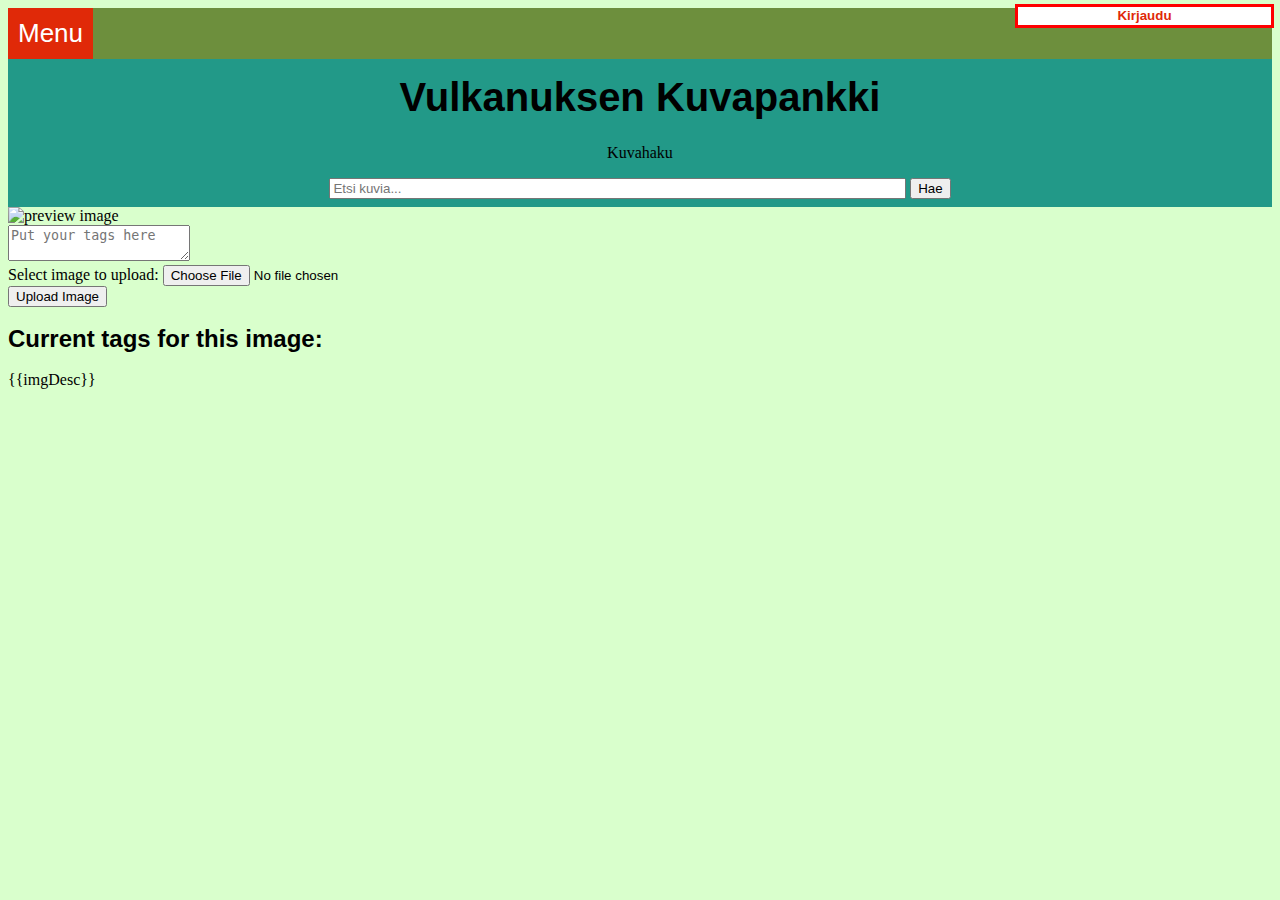
==== admin-panel.html @ c84d1ee4 "Merge branch 'ilarin' into ilarin" ====
<!DOCTYPE HTML>
<html lang="fi">
<head>

<meta charset="utf-8">
<title>Vulkanuksen Kuvapankki</title>

<meta name="description" content="">
<meta name="author" content="SitePoint">

<link rel="stylesheet" type="text/css" href="css/reset.css">
<link rel="stylesheet" type="text/css" href="css/tyylit.css">
<link rel="stylesheet" type="text/css" href="css/isonaytto.css">



<script src="https://ajax.googleapis.com/ajax/libs/jquery/3.2.1/jquery.min.js"></script>
<script src="https://ajax.googleapis.com/ajax/libs/angularjs/1.5.7/angular.min.js"></script>
<script src="js/search-engine.js"></script>
<script src="js/admin-login.js"></script>
<script src="js/adminpage.js"></script>
<script src="js/menubutton.js"></script>

<!--[if lt IE 9]>
	<script src="https://cdnjs.cloudflare.com/ajax/libs/html5shiv/3.7.3/html5shiv.js"></script>
<![endif]-->

</head>
<body ng-app="mainApp">
<header role="banner">
<div id="fullpage">
<div class="dropdown">
<button onclick="menuFunction()" class="dropbtn">Menu</button>
  <div id="menuDropdown" class="dropdown-content">
    <a href="index.html">Etusivu</a>
    <a href="yhteystiedot.html">Yhteystiedot</a>
    <a href="admin-panel.html">Admin</a>
  </div>
</div>
<input type="button" id="loginButton" value="Kirjaudu" />
	</header>

	<div class="main-search">
		<h1 id="main-header">Vulkanuksen Kuvapankki</h1>
		<p>Kuvahaku</p>

		<form id="basic-search-form">
		  <input type="text" name="search" id="basic-search" placeholder="Etsi kuvia..." value="">
		  <input type="button" id="search-button" value="Hae">
		</form>
	</div>

<div id="login-window" hidden>
				
				<div id="adminButton" class="drodpown-content-admin">
				<form id="login">
				
				
					
					<input class="loginText" type="text" name="username" placeholder="Tunnus"/><br>
					<input class="loginText" type="password" name="password" placeholder="Salasana"/><br>
					<input class="loginText" type="submit" value="Kirjaudu" />
					
				
				</form>
				
				</button>
				
				
				</div>
				</div>
				

<div id="previewcontrol" ng-controller="ImgHandler">
		<img id="preimage" src="" alt="preview image" /><br>

	<form action="upload.php" method="post" enctype="multipart/form-data">
			<textarea ng-model="imgDesc" type="text-field" name="fileDescription" id="fileDescription"
			placeholder="Put your tags here"></textarea><br>
	    Select image to upload:
	    <input type="file" name="fileToUpload" id="fileToUpload" /><br>
	    <input type="submit" value="Upload Image" name="submit" />
	</form>
<br>
<h2>Current tags for this image:</h2><br>
{{imgDesc}}

</div>

</body>
</html>
---- css/tyylit.css ----
/* Tällä keskitetään koko sivun sisältö */
#fullpage { max-width: 63em; margin: auto;}

body {
  background-color: #d9ffcc;
}

li {
	display: inline;
	text-align: right;
 }

.navigation {
  /* Tärkeät tyylit; määrittää paikoituksen ja koon */
  width: 100%;
  height: 100%;
  position: fixed;
  top: 37;
  right: 0;
  bottom: 0;
  left: 0;
  z-index: 0;
}

.mobnavi {
 display: block;
}

.mobnav-item a, button{
 display: inline-block;
 padding: 0.4em;
 background: black;
 color: White;
 font-size: 1em;
 text-decoration: none;
 transition: color 0.2s, background 0.5s;
}

.bignavi {
  display: none;
}

h1, h2, h3, h4, ul, li {
	font-weight: bold;
	margin: 0px 0;
	font-family: 'Montserrat', sans-serif;
}
/*headeriin kuuluu navigointi ja login-button*/
header {
  padding: 0;
	width: 100%;
	text-align: left;
	z-index: 5;
	background-color: #6d8f3d;
}

/*pääotsikko, "Vulkanuksen kuvapankki"*/
#main-header {font-size: 20px; padding:0.2em;}

#basic-search {width: 70%;}

.main-search {
	/*Hakulomakkeen div, muotoilua varten*/
  width: 100%;
  height: 100%;
  background: #298;
  text-align: center;
  padding: 0.5em 0em;

}

/*kuvien listaus ja asettelu*/
#image-view {
  display: inline-block;
  text-align: center;
  margin: 1em;
}
#image-view img {
    max-width: 50%;
    padding: 3px;
}

/*login napin muotoilu ja asettelu*/


.contact-info {
  background: #d9ffcc;
  text-align: center;
  padding: 1em;
  font-weight: bold;
	font-family: 'Montserrat', sans-serif;
}

#hlö {
	position: center;
	padding: 0.8em;
}

/*Login-ikkunan muotoilu ja asettelu. Oletuksena piilotettu,
  mutta näkyvillä kehitystä varten*/
#login-window {
  width: 250px;
  max-width: 250px;
  position: absolute;
  top: 32px;
  right: 6px;
  color: #e02908;
  background-color: white;
  padding: 0.1em;
  border-style: solid;
  border-width: medium;
  border-color: red;
  z-index: 999; /* Päälimmäiseks */
}
/*Menun tyylit alkaa tästä*/
.dropbtn {
    background-color: #e02908;
    color: white;
    padding: 10px;
    font-size: 26px;
    border: none;
    cursor: pointer;
}

.dropbtn:hover, .dropbtn:focus {
    background-color: #bc2307;
}

.dropdown {
    position: relative;
    display: inline-block;
}

.dropdown-content {
    font-family: Arial, Helvetica, sans-serif;
	font-weight: bold;
	display: none;
    position: absolute;
    background-color: white;
    min-width: 160px;
    overflow: auto;
    box-shadow: 0px 8px 16px 0px rgba(0,0,0,0.2);
    z-index: 1;
}

.dropdown-content a {
    color: #e02908;
    padding: 12px 16px;
    text-decoration: none;
    display: block;
}

.dropdown a:hover {background-color: #e02908; color:white; font-family: Arial, Helvetica, sans-serif; font-weight: bold;}

.show {display:block;}
#loginButton{
  font-family: Arial, Helvetica, sans-serif;
  font-weight: bold;
  position: absolute;
  width: 259px;
  max-width: 259px;
  top: 4px;
  right: 6px;
  color: #e02908;
  background-color: white;
  padding: 0.1em;
  border-style: solid;
  border-width: medium;
  border-color: red;
  z-index: 999; /* Päälimmäiseks */
}
---- css/isonaytto.css ----
@media screen and (min-width: 704px) {

#fullpage { max-width: 100%; margin: auto;}

li {
	display: inline;
	text-align: right;
 }

/*Etusivun otsikko*/
#main-header {font-size: 40px;}

/*Hakupalkki*/
#basic-search {width: 45%;}

.mobnavi {
	display:none;
}

 .bignavi {
	display: block;
 }

 .bignav-item {
	width: 100px;
 }

 .bignav-item a, button{
	display: inline-block;
	padding: 0.7em;
	background: black;
	color: White;
	font-size: 1.12em;
	text-decoration: none;
	transition: color 0.2s, background 0.5s;
 }
/*kuvien pikkukuvat*/
#image-view img {
     max-width: 20%;
 }

}
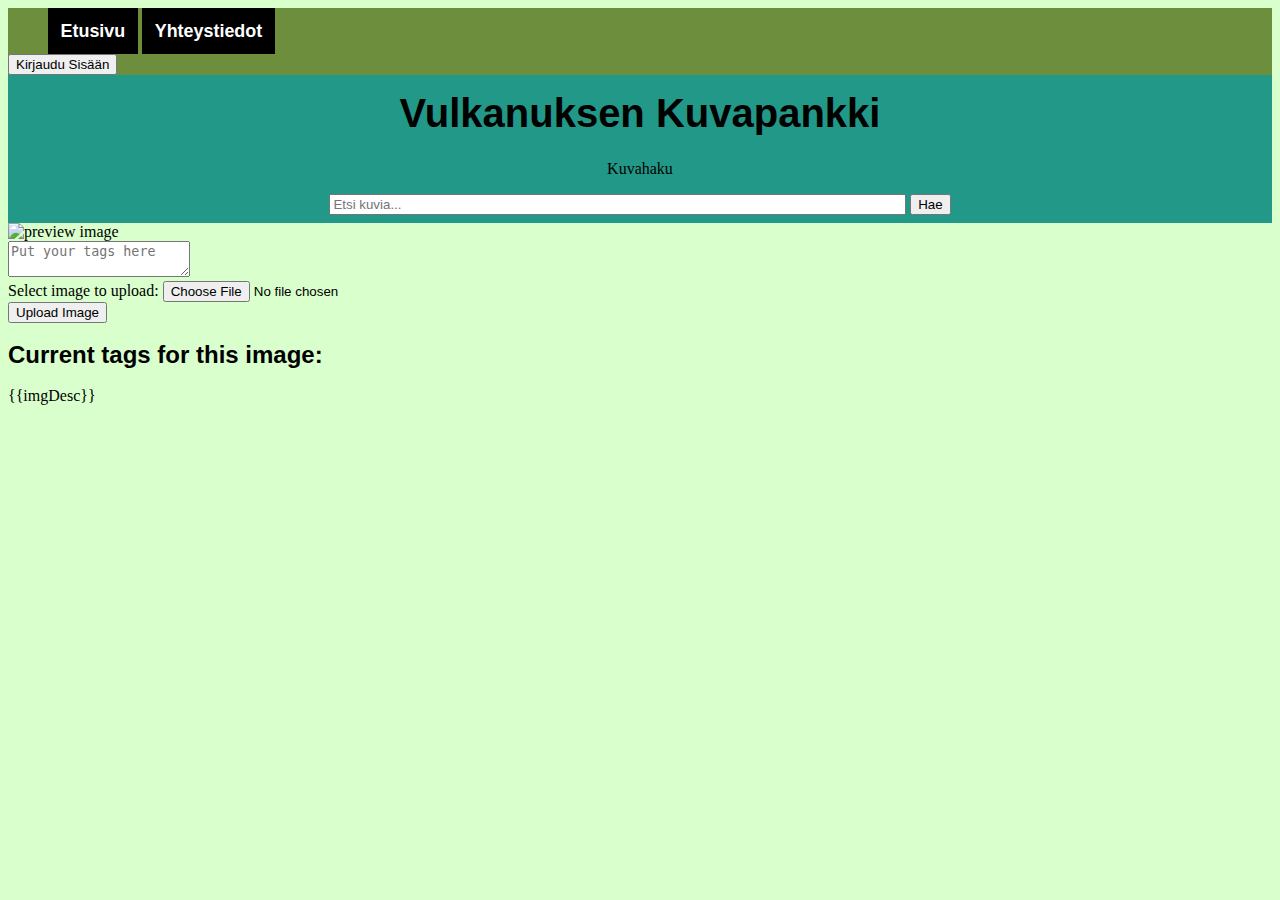
==== commit 9db931b8: "Merge branch 'teem' into master" ====
--- a/admin-panel.html
+++ b/admin-panel.html
@@ -1,91 +1,72 @@
-<!DOCTYPE HTML>
-<html lang="fi">
-<head>
-
-<meta charset="utf-8">
-<title>Vulkanuksen Kuvapankki</title>
-
-<meta name="description" content="">
-<meta name="author" content="SitePoint">
-
-<link rel="stylesheet" type="text/css" href="css/reset.css">
-<link rel="stylesheet" type="text/css" href="css/tyylit.css">
-<link rel="stylesheet" type="text/css" href="css/isonaytto.css">
-
-
-
-<script src="https://ajax.googleapis.com/ajax/libs/jquery/3.2.1/jquery.min.js"></script>
-<script src="https://ajax.googleapis.com/ajax/libs/angularjs/1.5.7/angular.min.js"></script>
-<script src="js/search-engine.js"></script>
-<script src="js/admin-login.js"></script>
-<script src="js/adminpage.js"></script>
-<script src="js/menubutton.js"></script>
-
-<!--[if lt IE 9]>
-	<script src="https://cdnjs.cloudflare.com/ajax/libs/html5shiv/3.7.3/html5shiv.js"></script>
-<![endif]-->
-
-</head>
-<body ng-app="mainApp">
-<header role="banner">
-<div id="fullpage">
-<div class="dropdown">
-<button onclick="menuFunction()" class="dropbtn">Menu</button>
-  <div id="menuDropdown" class="dropdown-content">
-    <a href="index.html">Etusivu</a>
-    <a href="yhteystiedot.html">Yhteystiedot</a>
-    <a href="admin-panel.html">Admin</a>
-  </div>
-</div>
-<input type="button" id="loginButton" value="Kirjaudu" />
-	</header>
-
-	<div class="main-search">
-		<h1 id="main-header">Vulkanuksen Kuvapankki</h1>
-		<p>Kuvahaku</p>
-
-		<form id="basic-search-form">
-		  <input type="text" name="search" id="basic-search" placeholder="Etsi kuvia..." value="">
-		  <input type="button" id="search-button" value="Hae">
-		</form>
-	</div>
-
-<div id="login-window" hidden>
-				
-				<div id="adminButton" class="drodpown-content-admin">
-				<form id="login">
-				
-				
-					
-					<input class="loginText" type="text" name="username" placeholder="Tunnus"/><br>
-					<input class="loginText" type="password" name="password" placeholder="Salasana"/><br>
-					<input class="loginText" type="submit" value="Kirjaudu" />
-					
-				
-				</form>
-				
-				</button>
-				
-				
-				</div>
-				</div>
-				
-
-<div id="previewcontrol" ng-controller="ImgHandler">
-		<img id="preimage" src="" alt="preview image" /><br>
-
-	<form action="upload.php" method="post" enctype="multipart/form-data">
-			<textarea ng-model="imgDesc" type="text-field" name="fileDescription" id="fileDescription"
-			placeholder="Put your tags here"></textarea><br>
-	    Select image to upload:
-	    <input type="file" name="fileToUpload" id="fileToUpload" /><br>
-	    <input type="submit" value="Upload Image" name="submit" />
-	</form>
-<br>
-<h2>Current tags for this image:</h2><br>
-{{imgDesc}}
-
-</div>
-
-</body>
-</html>
+
+<!DOCTYPE HTML>
+<html lang="fi">
+<head>
+
+<meta charset="utf-8">
+<title>Vulkanuksen Kuvapankki</title>
+
+<meta name="description" content="">
+<meta name="author" content="SitePoint">
+
+<link rel="stylesheet" type="text/css" href="css/reset.css">
+<link rel="stylesheet" type="text/css" href="css/tyylit.css">
+<link rel="stylesheet" type="text/css" href="css/isonaytto.css">
+
+<script src="https://ajax.googleapis.com/ajax/libs/jquery/3.2.1/jquery.min.js"></script>
+<script src="https://ajax.googleapis.com/ajax/libs/angularjs/1.5.7/angular.min.js"></script>
+<script src="js/search-engine.js"></script>
+<script src="js/admin-login.js"></script>
+<script src="js/adminpage.js"></script>
+
+<!--[if lt IE 9]>
+	<script src="https://cdnjs.cloudflare.com/ajax/libs/html5shiv/3.7.3/html5shiv.js"></script>
+<![endif]-->
+
+</head>
+<body ng-app="adminApp">
+
+<div id="fullpage">
+
+	<header role="banner">
+		<nav role="navigation">
+			<ul class="bignavi">
+			<li class="bignav-item"><a href="index.html">Etusivu</a></li>
+			<li class="bignav-item"><a href="yhteystiedot.html">Yhteystiedot</a></li>
+			</ul>
+			<ul class="mobnavi">
+			<li class="mobnav-item"><a href="index.html">Etusivu</a></li>
+			<li class="mobnav-item"><a href="yhteystiedot.html">Yhteystiedot</a></li>
+			</ul>
+		</nav>
+		<input type="button" id="login-button" value="Kirjaudu Sisään" />
+	</header>
+
+	<div class="main-search">
+		<h1 id="main-header">Vulkanuksen Kuvapankki</h1>
+		<p>Kuvahaku</p>
+
+		<form id="basic-search-form">
+		  <input type="text" name="search" id="basic-search" placeholder="Etsi kuvia..." value="">
+		  <input type="button" id="search-button" value="Hae">
+		</form>
+	</div>
+
+<div id="previewcontrol" ng-controller="ImgHandler">
+		<img id="preimage" src="" alt="preview image" /><br>
+
+	<form action="upload.php" method="post" enctype="multipart/form-data">
+			<textarea ng-model="imgDesc" type="text-field" name="fileDescription" id="fileDescription"
+			placeholder="Put your tags here"></textarea><br>
+	    Select image to upload:
+	    <input type="file" name="fileToUpload" id="fileToUpload" /><br>
+	    <input type="submit" value="Upload Image" name="submit" />
+	</form>
+<br>
+<h2>Current tags for this image:</h2><br>
+{{imgDesc}}
+
+</div>
+
+</body>
+</html>
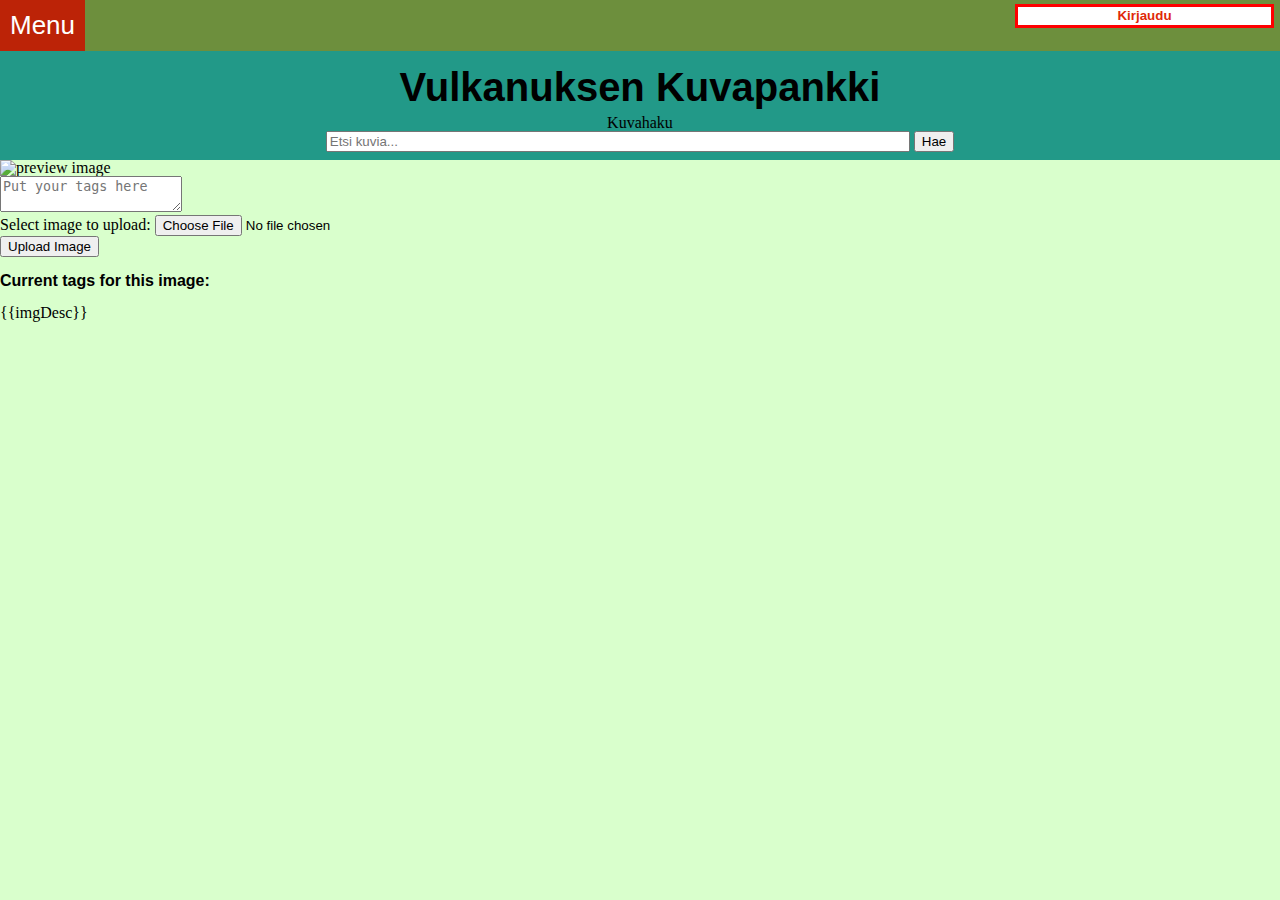
==== commit 895cd2c7: "Merge branch 'master' into arttusela" ====
--- a/admin-panel.html
+++ b/admin-panel.html
@@ -13,34 +13,33 @@
 <link rel="stylesheet" type="text/css" href="css/tyylit.css">
 <link rel="stylesheet" type="text/css" href="css/isonaytto.css">
 
+
+
 <script src="https://ajax.googleapis.com/ajax/libs/jquery/3.2.1/jquery.min.js"></script>
 <script src="https://ajax.googleapis.com/ajax/libs/angularjs/1.5.7/angular.min.js"></script>
 <script src="js/search-engine.js"></script>
 <script src="js/admin-login.js"></script>
 <script src="js/adminpage.js"></script>
+<script src="js/menubutton.js"></script>
 
 <!--[if lt IE 9]>
 	<script src="https://cdnjs.cloudflare.com/ajax/libs/html5shiv/3.7.3/html5shiv.js"></script>
 <![endif]-->
 
 </head>
-<body ng-app="adminApp">
-
+<body ng-app="mainApp">
+<header role="banner">
 <div id="fullpage">
-
-	<header role="banner">
-		<nav role="navigation">
-			<ul class="bignavi">
-			<li class="bignav-item"><a href="index.html">Etusivu</a></li>
-			<li class="bignav-item"><a href="yhteystiedot.html">Yhteystiedot</a></li>
-			</ul>
-			<ul class="mobnavi">
-			<li class="mobnav-item"><a href="index.html">Etusivu</a></li>
-			<li class="mobnav-item"><a href="yhteystiedot.html">Yhteystiedot</a></li>
-			</ul>
-		</nav>
-		<input type="button" id="login-button" value="Kirjaudu Sisään" />
-	</header>
+<div class="dropdown">
+<button onclick="menuFunction()" class="dropbtn">Menu</button>
+  <div id="menuDropdown" class="dropdown-content">
+    <a href="index.html">Etusivu</a>
+    <a href="yhteystiedot.html">Yhteystiedot</a>
+    <a href="admin-panel.html">Admin</a>
+  </div>
+</div>
+<input type="button" id="loginButton" value="Kirjaudu" />
+</header>
 
 	<div class="main-search">
 		<h1 id="main-header">Vulkanuksen Kuvapankki</h1>
@@ -51,6 +50,23 @@
 		  <input type="button" id="search-button" value="Hae">
 		</form>
 	</div>
+
+<div id="login-window" hidden>
+				
+				<div id="adminButton" class="drodpown-content-admin">
+				<form id="login">
+				
+				
+					
+					<input class="loginText" type="text" name="username" placeholder="Tunnus"/><br>
+					<input class="loginText" type="password" name="password" placeholder="Salasana"/><br>
+					<input class="loginText" type="submit" value="Kirjaudu" />
+					
+				
+				</form>
+				</div>
+		</div>
+				
 
 <div id="previewcontrol" ng-controller="ImgHandler">
 		<img id="preimage" src="" alt="preview image" /><br>
--- a/css/tyylit.css
+++ b/css/tyylit.css
@@ -1,171 +1,198 @@
-/* Tällä keskitetään koko sivun sisältö */
-#fullpage { max-width: 63em; margin: auto;}
-
-body {
-  background-color: #d9ffcc;
-}
-
-li {
-	display: inline;
-	text-align: right;
- }
-
-.navigation {
-  /* Tärkeät tyylit; määrittää paikoituksen ja koon */
-  width: 100%;
-  height: 100%;
-  position: fixed;
-  top: 37;
-  right: 0;
-  bottom: 0;
-  left: 0;
-  z-index: 0;
-}
-
-.mobnavi {
- display: block;
-}
-
-.mobnav-item a, button{
- display: inline-block;
- padding: 0.4em;
- background: black;
- color: White;
- font-size: 1em;
- text-decoration: none;
- transition: color 0.2s, background 0.5s;
-}
-
-.bignavi {
-  display: none;
-}
-
-h1, h2, h3, h4, ul, li {
-	font-weight: bold;
-	margin: 0px 0;
-	font-family: 'Montserrat', sans-serif;
-}
-/*headeriin kuuluu navigointi ja login-button*/
-header {
-  padding: 0;
-	width: 100%;
-	text-align: left;
-	z-index: 5;
-	background-color: #6d8f3d;
-}
-
-/*pääotsikko, "Vulkanuksen kuvapankki"*/
-#main-header {font-size: 20px; padding:0.2em;}
-
-#basic-search {width: 70%;}
-
-.main-search {
-	/*Hakulomakkeen div, muotoilua varten*/
-  width: 100%;
-  height: 100%;
-  background: #298;
-  text-align: center;
-  padding: 0.5em 0em;
-
-}
-
-/*kuvien listaus ja asettelu*/
-#image-view {
-  display: inline-block;
-  text-align: center;
-  margin: 1em;
-}
-#image-view img {
-    max-width: 50%;
-    padding: 3px;
-}
-
-/*login napin muotoilu ja asettelu*/
-
-
-.contact-info {
-  background: #d9ffcc;
-  text-align: center;
-  padding: 1em;
-  font-weight: bold;
-	font-family: 'Montserrat', sans-serif;
-}
-
-#hlö {
-	position: center;
-	padding: 0.8em;
-}
-
-/*Login-ikkunan muotoilu ja asettelu. Oletuksena piilotettu,
-  mutta näkyvillä kehitystä varten*/
-#login-window {
-  width: 250px;
-  max-width: 250px;
-  position: absolute;
-  top: 32px;
-  right: 6px;
-  color: #e02908;
-  background-color: white;
-  padding: 0.1em;
-  border-style: solid;
-  border-width: medium;
-  border-color: red;
-  z-index: 999; /* Päälimmäiseks */
-}
-/*Menun tyylit alkaa tästä*/
-.dropbtn {
-    background-color: #e02908;
-    color: white;
-    padding: 10px;
-    font-size: 26px;
-    border: none;
-    cursor: pointer;
-}
-
-.dropbtn:hover, .dropbtn:focus {
-    background-color: #bc2307;
-}
-
-.dropdown {
-    position: relative;
-    display: inline-block;
-}
-
-.dropdown-content {
-    font-family: Arial, Helvetica, sans-serif;
-	font-weight: bold;
-	display: none;
-    position: absolute;
-    background-color: white;
-    min-width: 160px;
-    overflow: auto;
-    box-shadow: 0px 8px 16px 0px rgba(0,0,0,0.2);
-    z-index: 1;
-}
-
-.dropdown-content a {
-    color: #e02908;
-    padding: 12px 16px;
-    text-decoration: none;
-    display: block;
-}
-
-.dropdown a:hover {background-color: #e02908; color:white; font-family: Arial, Helvetica, sans-serif; font-weight: bold;}
-
-.show {display:block;}
-#loginButton{
-  font-family: Arial, Helvetica, sans-serif;
-  font-weight: bold;
-  position: absolute;
-  width: 259px;
-  max-width: 259px;
-  top: 4px;
-  right: 6px;
-  color: #e02908;
-  background-color: white;
-  padding: 0.1em;
-  border-style: solid;
-  border-width: medium;
-  border-color: red;
-  z-index: 999; /* Päälimmäiseks */
-}
+
+/* Tällä keskitetään koko sivun sisältö */
+#fullpage { max-width: 63em; margin: 0 auto;}
+
+body {
+  background-color: #d9ffcc;
+}
+
+li {
+	display: inline;
+	text-align: right;
+ }
+
+.navigation {
+  /* Tärkeät tyylit; määrittää paikoituksen ja koon */
+  width: 100%;
+  height: 100%;
+  position: fixed;
+  top: 37;
+  right: 0;
+  bottom: 0;
+  left: 0;
+  z-index: 0;
+}
+
+.mobnavi {
+ display: block;
+}
+
+.mobnav-item a, button{
+ display: inline-block;
+ padding: 0.4em;
+ background: black;
+ color: White;
+ font-size: 1em;
+ text-decoration: none;
+ transition: color 0.2s, background 0.5s;
+}
+
+.bignavi {
+  display: none;
+}
+
+h1, h2, h3, h4, ul, li {
+	font-weight: bold;
+	margin: 0px 0;
+	font-family: 'Montserrat', sans-serif;
+}
+/*headeriin kuuluu navigointi ja login-button*/
+header {
+  padding: 0;
+	width: 100%;
+	text-align: left;
+	z-index: 5;
+	background-color: #6d8f3d;
+}
+
+/*pääotsikko, "Vulkanuksen kuvapankki"*/
+#main-header {font-size: 20px; padding:0.2em;}
+
+#basic-search {width: 70%;}
+
+.main-search {
+	/*Hakulomakkeen div, muotoilua varten*/
+  width: 100%;
+  height: 100%;
+  background: #298;
+  text-align: center;
+  padding: 0.5em 0em;
+
+}
+
+/*login napin muotoilu ja asettelu*/
+
+
+.contact-info {
+  background: #d9ffcc;
+  text-align: center;
+  padding: 1em;
+  font-weight: bold;
+	font-family: 'Montserrat', sans-serif;
+}
+
+#hlö {
+	position: center;
+	padding: 0.8em;
+}
+
+.login-page {
+  background: #d9ffcc;
+  text-align: center;
+  padding: 1em;
+  font-weight: bold;
+	font-family: 'Montserrat', sans-serif;
+}
+
+/*Login-ikkunan muotoilu ja asettelu. Oletuksena piilotettu,
+  mutta näkyvillä kehitystä varten*/
+#login-window {
+  width: 250px;
+  max-width: 250px;
+  position: absolute;
+  top: 32px;
+  right: 6px;
+  color: #e02908;
+  background-color: white;
+  padding: 0.1em;
+  border-style: solid;
+  border-width: medium;
+  border-color: red;
+  z-index: 999; /* Päälimmäiseks */
+}
+/*Menun tyylit alkaa tästä*/
+.dropbtn {
+    background-color: #e02908;
+    color: white;
+    padding: 10px;
+    font-size: 26px;
+    border: none;
+    cursor: pointer;
+}
+
+.dropbtn:hover, .dropbtn:focus {
+    background-color: #bc2307;
+}
+
+.dropdown {
+    position: relative;
+    display: inline-block;
+}
+
+.dropdown-content {
+    font-family: Arial, Helvetica, sans-serif;
+	font-weight: bold;
+	display: none;
+    position: absolute;
+    background-color: white;
+    min-width: 160px;
+    overflow: auto;
+    box-shadow: 0px 8px 16px 0px rgba(0,0,0,0.2);
+    z-index: 1;
+}
+
+.dropdown-content a {
+    color: #e02908;
+    padding: 12px 16px;
+    text-decoration: none;
+    display: block;
+}
+
+.dropdown a:hover {
+  background-color: #e02908;
+   color:white;
+   font-family: Arial, Helvetica, sans-serif;
+  font-weight: bold;
+}
+
+.show {display:block;}
+#loginButton{
+  font-family: Arial, Helvetica, sans-serif;
+  font-weight: bold;
+  position: absolute;
+  width: 259px;
+  max-width: 259px;
+  top: 4px;
+  right: 6px;
+  color: #e02908;
+  background-color: white;
+  padding: 0.1em;
+  border-style: solid;
+  border-width: medium;
+  border-color: red;
+  z-index: 999; /* Päälimmäiseks */
+}
+
+#image-gallery {
+  text-align: center;
+}
+
+.repeatedthumbnail {
+  cursor: pointer;
+}
+
+.repeatedthumbnail img {
+  padding: 1em;
+  width: 150px;
+  height: 150px;
+}
+
+.currentimage {
+  text-align: center;
+  cursor: pointer;
+}
+
+.currentimage img {
+  padding: 2em;
+  max-width: 80%;
+}
--- a/css/isonaytto.css
+++ b/css/isonaytto.css
@@ -1,42 +1,39 @@
-@media screen and (min-width: 704px) {
-
-#fullpage { max-width: 100%; margin: auto;}
-
-li {
-	display: inline;
-	text-align: right;
- }
-
-/*Etusivun otsikko*/
-#main-header {font-size: 40px;}
-
-/*Hakupalkki*/
-#basic-search {width: 45%;}
-
-.mobnavi {
-	display:none;
-}
-
- .bignavi {
-	display: block;
- }
-
- .bignav-item {
-	width: 100px;
- }
-
- .bignav-item a, button{
-	display: inline-block;
-	padding: 0.7em;
-	background: black;
-	color: White;
-	font-size: 1.12em;
-	text-decoration: none;
-	transition: color 0.2s, background 0.5s;
- }
-/*kuvien pikkukuvat*/
-#image-view img {
-     max-width: 20%;
- }
-
-}
+@media screen and (min-width: 704px) {
+
+#fullpage { max-width: 100%; margin: 0 auto;}
+
+li {
+	display: inline;
+	text-align: right;
+ }
+
+/*Etusivun otsikko*/
+#main-header {font-size: 40px;}
+
+/*Hakupalkki*/
+#basic-search {width: 45%;}
+
+.mobnavi {
+	display:none;
+}
+
+ .bignavi {
+	display: block;
+ }
+
+ .bignav-item {
+	width: 100px;
+ }
+
+ .bignav-item a, button{
+	display: inline-block;
+	padding: 0.7em;
+	background: black;
+	color: White;
+	font-size: 1.12em;
+	text-decoration: none;
+	transition: color 0.2s, background 0.5s;
+ }
+/*kuvien pikkukuvat*/
+  
+}
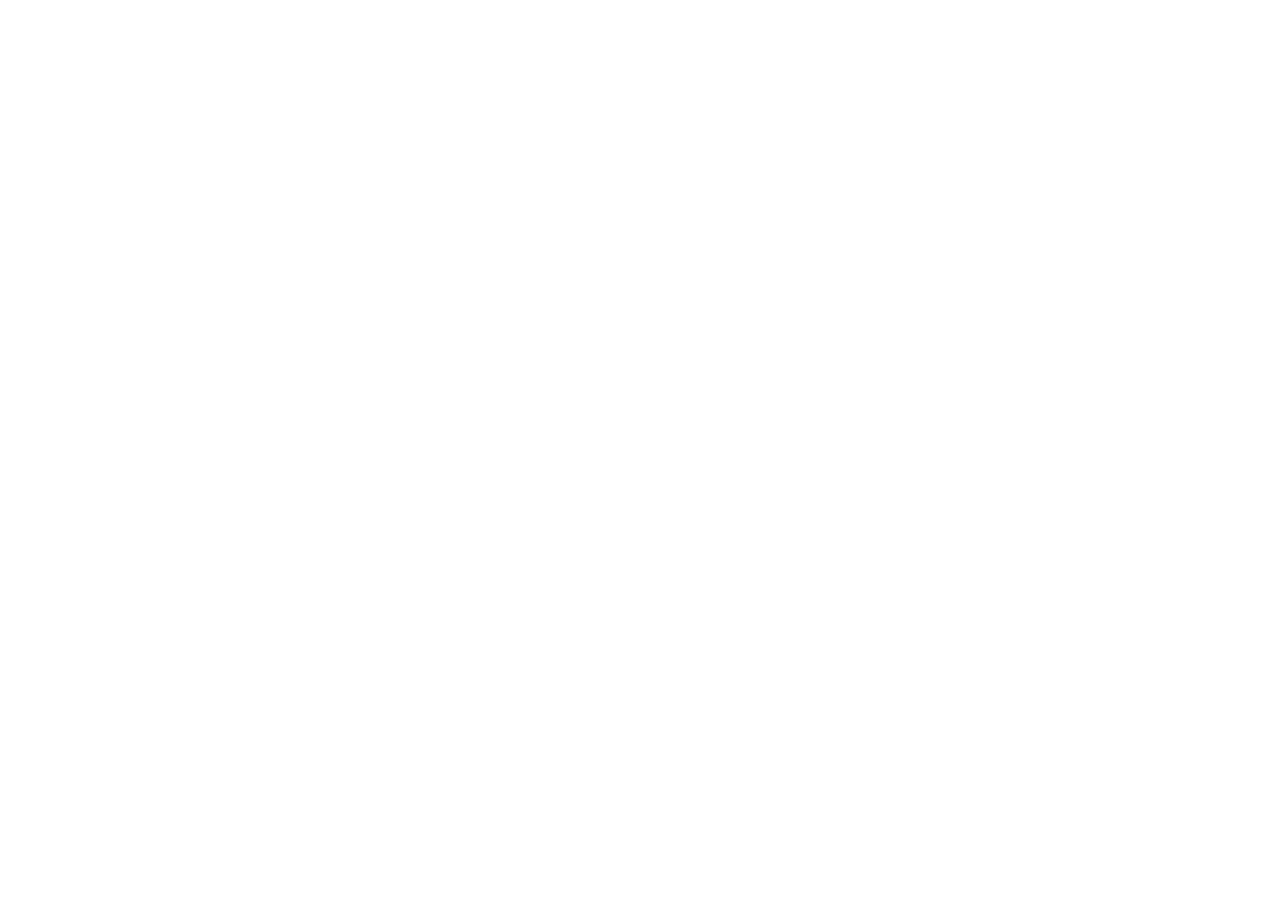
==== commit b4f64d41: "Merge pull request #20 from Pakkanen1/teem" ====
--- a/admin-panel.html
+++ b/admin-panel.html
@@ -13,12 +13,9 @@
 <link rel="stylesheet" type="text/css" href="css/tyylit.css">
 <link rel="stylesheet" type="text/css" href="css/isonaytto.css">
 
-
-
 <script src="https://ajax.googleapis.com/ajax/libs/jquery/3.2.1/jquery.min.js"></script>
 <script src="https://ajax.googleapis.com/ajax/libs/angularjs/1.5.7/angular.min.js"></script>
 <script src="js/search-engine.js"></script>
-<script src="js/admin-login.js"></script>
 <script src="js/adminpage.js"></script>
 <script src="js/menubutton.js"></script>
 
@@ -27,7 +24,8 @@
 <![endif]-->
 
 </head>
-<body ng-app="mainApp">
+<body ng-app="adminApp" ng-cloak>
+  
 <header role="banner">
 <div id="fullpage">
 <div class="dropdown">
@@ -35,10 +33,10 @@
   <div id="menuDropdown" class="dropdown-content">
     <a href="index.html">Etusivu</a>
     <a href="yhteystiedot.html">Yhteystiedot</a>
-    <a href="admin-panel.html">Admin</a>
+
   </div>
 </div>
-<input type="button" id="loginButton" value="Kirjaudu" />
+
 </header>
 
 	<div class="main-search">
@@ -50,23 +48,6 @@
 		  <input type="button" id="search-button" value="Hae">
 		</form>
 	</div>
-
-<div id="login-window" hidden>
-				
-				<div id="adminButton" class="drodpown-content-admin">
-				<form id="login">
-				
-				
-					
-					<input class="loginText" type="text" name="username" placeholder="Tunnus"/><br>
-					<input class="loginText" type="password" name="password" placeholder="Salasana"/><br>
-					<input class="loginText" type="submit" value="Kirjaudu" />
-					
-				
-				</form>
-				</div>
-		</div>
-				
 
 <div id="previewcontrol" ng-controller="ImgHandler">
 		<img id="preimage" src="" alt="preview image" /><br>
--- a/css/tyylit.css
+++ b/css/tyylit.css
@@ -10,36 +10,6 @@
 	display: inline;
 	text-align: right;
  }
-
-.navigation {
-  /* Tärkeät tyylit; määrittää paikoituksen ja koon */
-  width: 100%;
-  height: 100%;
-  position: fixed;
-  top: 37;
-  right: 0;
-  bottom: 0;
-  left: 0;
-  z-index: 0;
-}
-
-.mobnavi {
- display: block;
-}
-
-.mobnav-item a, button{
- display: inline-block;
- padding: 0.4em;
- background: black;
- color: White;
- font-size: 1em;
- text-decoration: none;
- transition: color 0.2s, background 0.5s;
-}
-
-.bignavi {
-  display: none;
-}
 
 h1, h2, h3, h4, ul, li {
 	font-weight: bold;
@@ -58,6 +28,17 @@
 /*pääotsikko, "Vulkanuksen kuvapankki"*/
 #main-header {font-size: 20px; padding:0.2em;}
 
+#login-header {font-size: 17px; padding:0.2em;}
+
+.login-bg {
+	/*Hakulomakkeen div, muotoilua varten*/
+  width: 100%;
+  height: 100%;
+  background: white;
+  text-align: center;
+  padding: 0.5em 0em;
+}
+
 #basic-search {width: 70%;}
 
 .main-search {
@@ -71,7 +52,6 @@
 }
 
 /*login napin muotoilu ja asettelu*/
-
 
 .contact-info {
   background: #d9ffcc;
@@ -110,6 +90,7 @@
   border-color: red;
   z-index: 999; /* Päälimmäiseks */
 }
+
 /*Menun tyylit alkaa tästä*/
 .dropbtn {
     background-color: #e02908;
@@ -156,6 +137,7 @@
 }
 
 .show {display:block;}
+
 #loginButton{
   font-family: Arial, Helvetica, sans-serif;
   font-weight: bold;
@@ -164,13 +146,17 @@
   max-width: 259px;
   top: 4px;
   right: 6px;
-  color: #e02908;
-  background-color: white;
+
+  color: white;
+  background-color: #e02908;
   padding: 0.1em;
-  border-style: solid;
-  border-width: medium;
-  border-color: red;
+  border: none;
   z-index: 999; /* Päälimmäiseks */
+}
+
+.loginfield {
+	font-family: Arial, Helvetica, sans-serif;
+	font-weight: bold;
 }
 
 #image-gallery {
@@ -196,3 +182,8 @@
   padding: 2em;
   max-width: 80%;
 }
+
+/*estetään ettei html näy ennen angularin latautumista*/
+[ng\:cloak], [ng-cloak], .ng-cloak {
+      display: none;
+}
